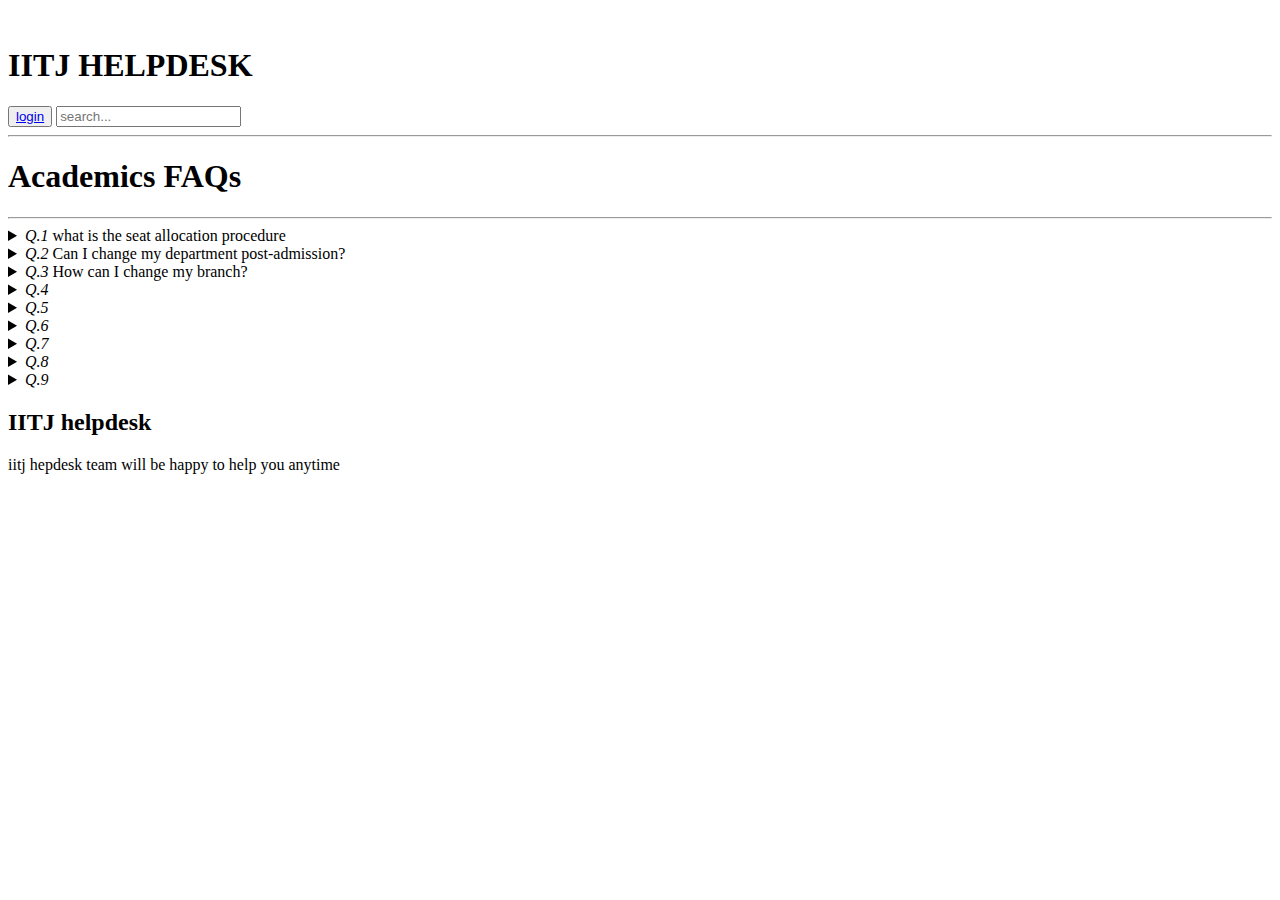
==== acadmic.html @ 0e11ccc7 "Update acadmic.html" ====
<!DOCTYPE html>
<html lang="en">
<head>
    <meta charset="UTF-8">
    <meta http-equiv="X-UA-Compatible" content="IE=edge">
    <meta name="viewport" content="width=device-width, initial-scale=1.0">
    <title>Document</title>
    <link rel="stylesheet" href="style.css">
    <link rel="stylesheet" href="acadmic.css">
</head>
<body>
    <div class="head">
        <div class="logo">
            <img src="iitjlogo.png" alt="">
        </div>
        <h1>IITJ HELPDESK</h1>
        <button class="login"><a href="login.html"> login</a></button>
        <input type="search" placeholder="search...">
        
    </div>
    <div class="acad">
       <hr>
    <h1 >Academics FAQs</h1> <hr> 
    </div>
    
    <div class="question">
        <div class="qa">
            <details>
                <summary><i>Q.1 </i> what is the seat allocation procedure</summary>
                <h6>Answer:</h6>
                <p>JOSAA seat allocation will be conducted in 6 rounds in addition of two rounds of mock seat allocation. The student should have registered themselves and filled their choices to participate in the seat allotment process. Next candidates will have to physically report at their nearest reporting centers for document verification, and select their option among freeze, slide and float.</p>
            </details>
        </div>
        <div class="qa">
            <details>
                <summary><i>Q.2 </i>Can I change my department post-admission?</summary>
                <h6>Answer:</h6>
                <p>Yes, you can change your branch post admission. At the end of your first year you can apply for the branch change.</p>
            </details>
        </div>
        
        <div class="qa">
            <details>
                <summary><i>Q.3 </i>How can I change my branch?</summary>
                <h6>Answer:</h6>
                <p>At the end of first there is a chance to change branch. There is a required CG criteria for students to change there branch.Each branch has there own CG criteria.</p>
            </details>
        </div>
        <div class="qa">
            <details>
                <summary><i>Q.4 </i></summary>
                <h6>Answer:</h6>
                <p></p>
            </details>
        </div>
        <div class="qa">
            <details>
                <summary><i>Q.5 </i></summary>
                <h6>Answer:</h6>
                <p></p>
            </details>
        </div>
        <div class="qa">
            <details>
                <summary><i>Q.6 </i></summary>
                <h6>Answer:</h6>
                <p></p>
            </details>
        </div>
        <div class="qa">
            <details>
                <summary><i>Q.7 </i></summary>
                <h6>Answer:</h6>
                <p></p>
            </details>
        </div>
        <div class="qa">
            <details>
                <summary><i>Q.8 </i></summary>
                <h6>Answer:</h6>
                <p></p>
            </details>
        </div>
        <div class="qa">
            <details>
                <summary><i>Q.9 </i></summary>
                <h6>Answer:</h6>
                <p></p>
            </details>
        </div>

    </div>
    <div class="last">
        <h2>IITJ helpdesk</h2>
        <p>iitj hepdesk team will be happy to help you anytime</p>

    </div>
    <div class="icon">
        <a href="https://www.instagram.com/insta_iitj2019/"><img src="instgram.png" alt=""></i></a>
        <a href="https://www.facebook.com/IITJOfficial/"><img src="facebook.png" alt=""></i></a> 
        <a href="https://www.linkedin.com/school/sme-iitj/?originalSubdomain=in" ><img src="linkedin.png" alt=""></i></a> 
       </div>
</body>
</html>
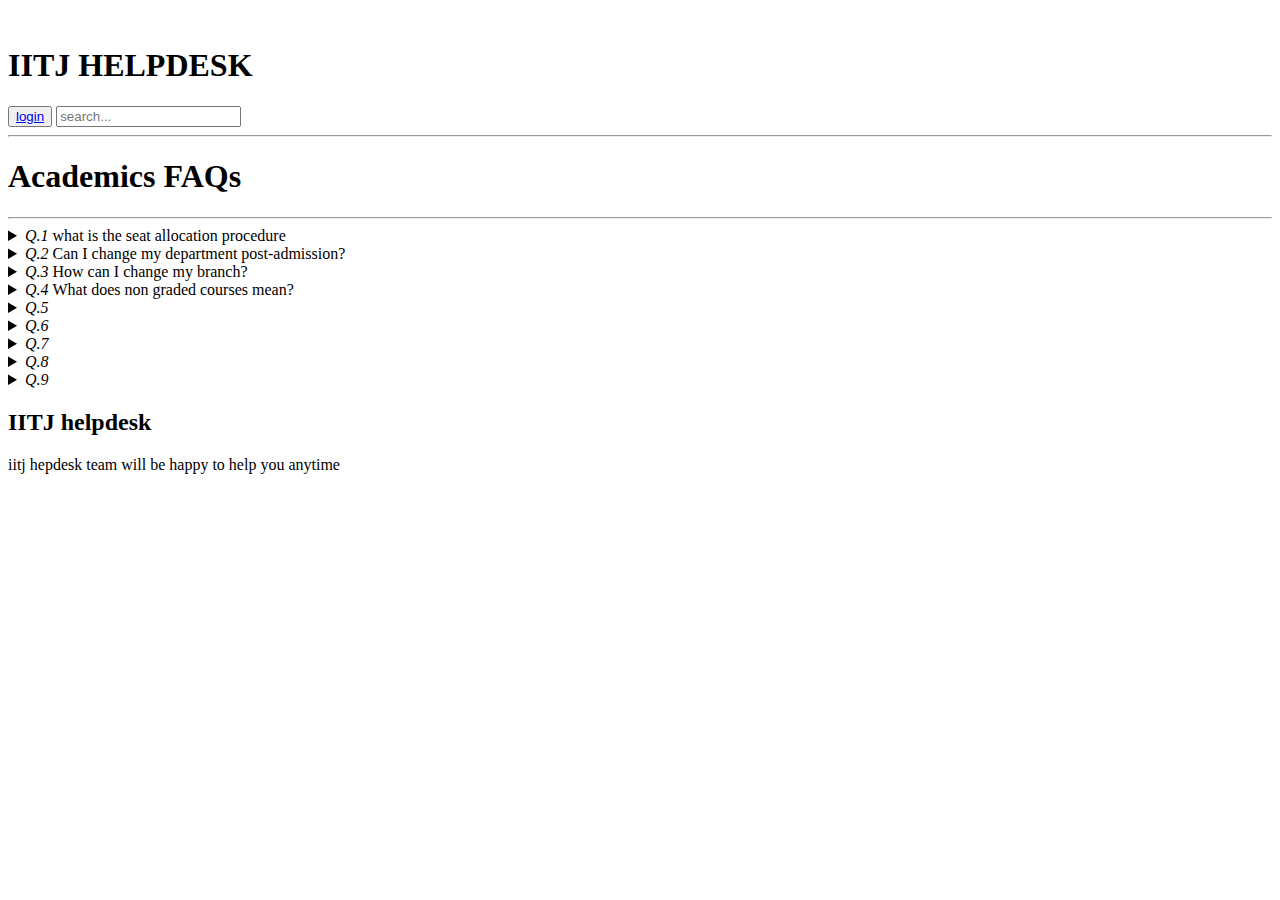
==== commit 645b7ba1: "Update acadmic.html" ====
--- a/acadmic.html
+++ b/acadmic.html
@@ -48,9 +48,9 @@
         </div>
         <div class="qa">
             <details>
-                <summary><i>Q.4 </i></summary>
+                <summary><i>Q.4 </i>What does non graded courses mean?</summary>
                 <h6>Answer:</h6>
-                <p></p>
+                <p>Non graded courses means the courses in which students will be given satisfactory instead of credits.</p>
             </details>
         </div>
         <div class="qa">
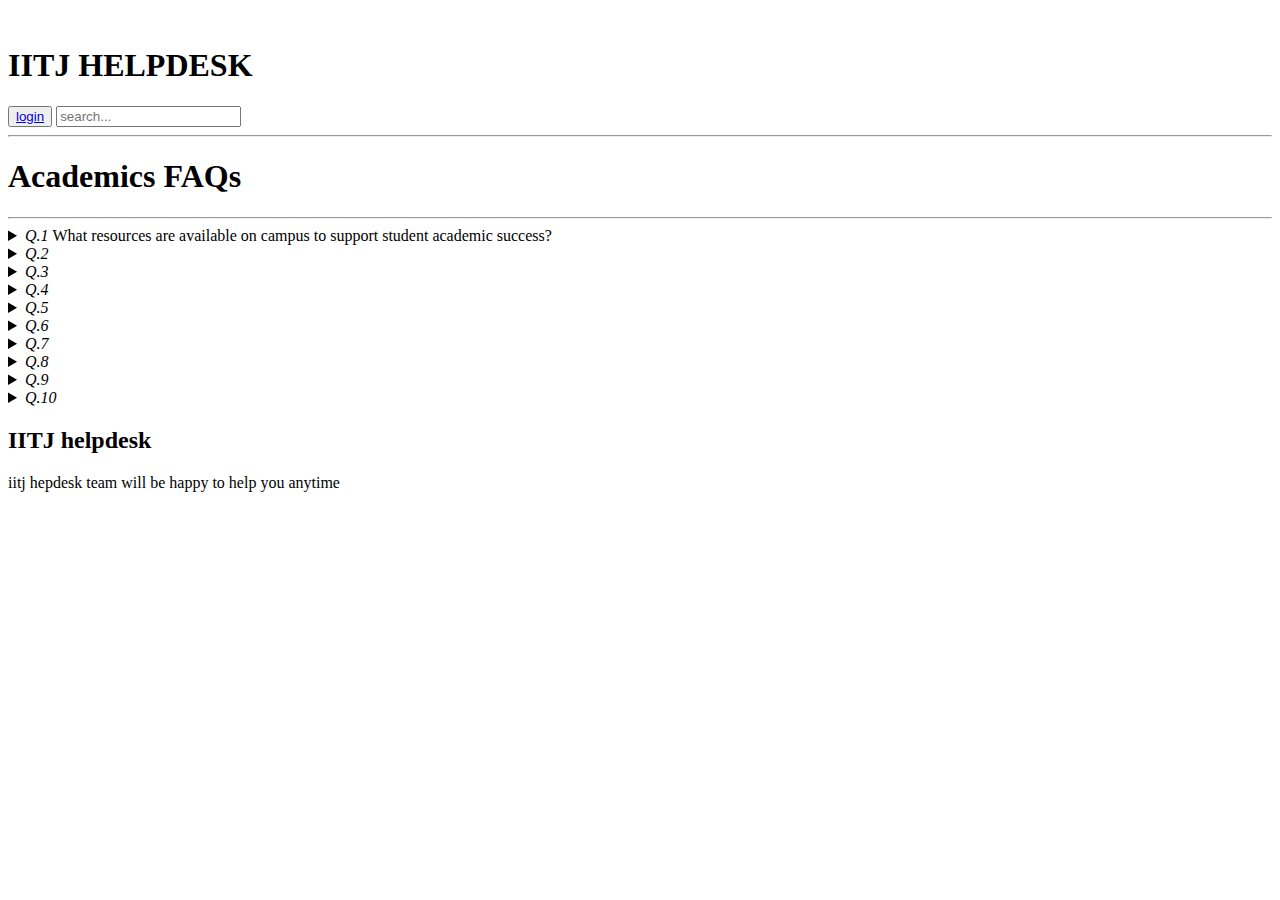
==== commit 0b287d5c: "Update acadmic.html" ====
--- a/acadmic.html
+++ b/acadmic.html
@@ -26,31 +26,35 @@
     <div class="question">
         <div class="qa">
             <details>
-                <summary><i>Q.1 </i> what is the seat allocation procedure</summary>
+                <summary><i>Q.1 </i>What resources are available on campus to support student academic success?</summary>
                 <h6>Answer:</h6>
-                <p>JOSAA seat allocation will be conducted in 6 rounds in addition of two rounds of mock seat allocation. The student should have registered themselves and filled their choices to participate in the seat allotment process. Next candidates will have to physically report at their nearest reporting centers for document verification, and select their option among freeze, slide and float.</p>
+                <p>Here are some of the resources available on campus to support student academic success :</p>
+                <p>Libraries: IIT Jodhpur has well-equipped libraries that provide a vast collection of books, journals, research papers, and digital resources. These libraries offer a quiet and conducive environment for studying.</p>
+                <p>Academic Support Services: The institute offers various academic support services such as tutoring, mentoring, and counseling. These services aim to assist students in their academic endeavors, provide guidance, and help them overcome challenges.</p>
+                <p>Computer Labs: The campus is equipped with computer labs that have high-speed internet connectivity and necessary software applications. These labs allow students to access resources, conduct research, and complete assignments.</p>
+                <p>Study Halls: Dedicated study halls are available on campus, offering a quiet and focused environment for students to study individually or in groups.</p>
             </details>
         </div>
         <div class="qa">
             <details>
-                <summary><i>Q.2 </i>Can I change my department post-admission?</summary>
+                <summary><i>Q.2 </i></summary>
                 <h6>Answer:</h6>
-                <p>Yes, you can change your branch post admission. At the end of your first year you can apply for the branch change.</p>
+                <p></p>
             </details>
         </div>
         
         <div class="qa">
             <details>
-                <summary><i>Q.3 </i>How can I change my branch?</summary>
+                <summary><i>Q.3 </i></summary>
                 <h6>Answer:</h6>
-                <p>At the end of first there is a chance to change branch. There is a required CG criteria for students to change there branch.Each branch has there own CG criteria.</p>
+                <p></p>
             </details>
         </div>
         <div class="qa">
             <details>
-                <summary><i>Q.4 </i>What does non graded courses mean?</summary>
+                <summary><i>Q.4 </i></summary>
                 <h6>Answer:</h6>
-                <p>Non graded courses means the courses in which students will be given satisfactory instead of credits.</p>
+                <p></p>
             </details>
         </div>
         <div class="qa">
@@ -88,6 +92,13 @@
                 <p></p>
             </details>
         </div>
+        <div class="qa">
+            <details>
+                <summary><i>Q.10 </i></summary>
+                <h6>Answer:</h6>
+                <p></p>
+            </details>
+        </div>
 
     </div>
     <div class="last">
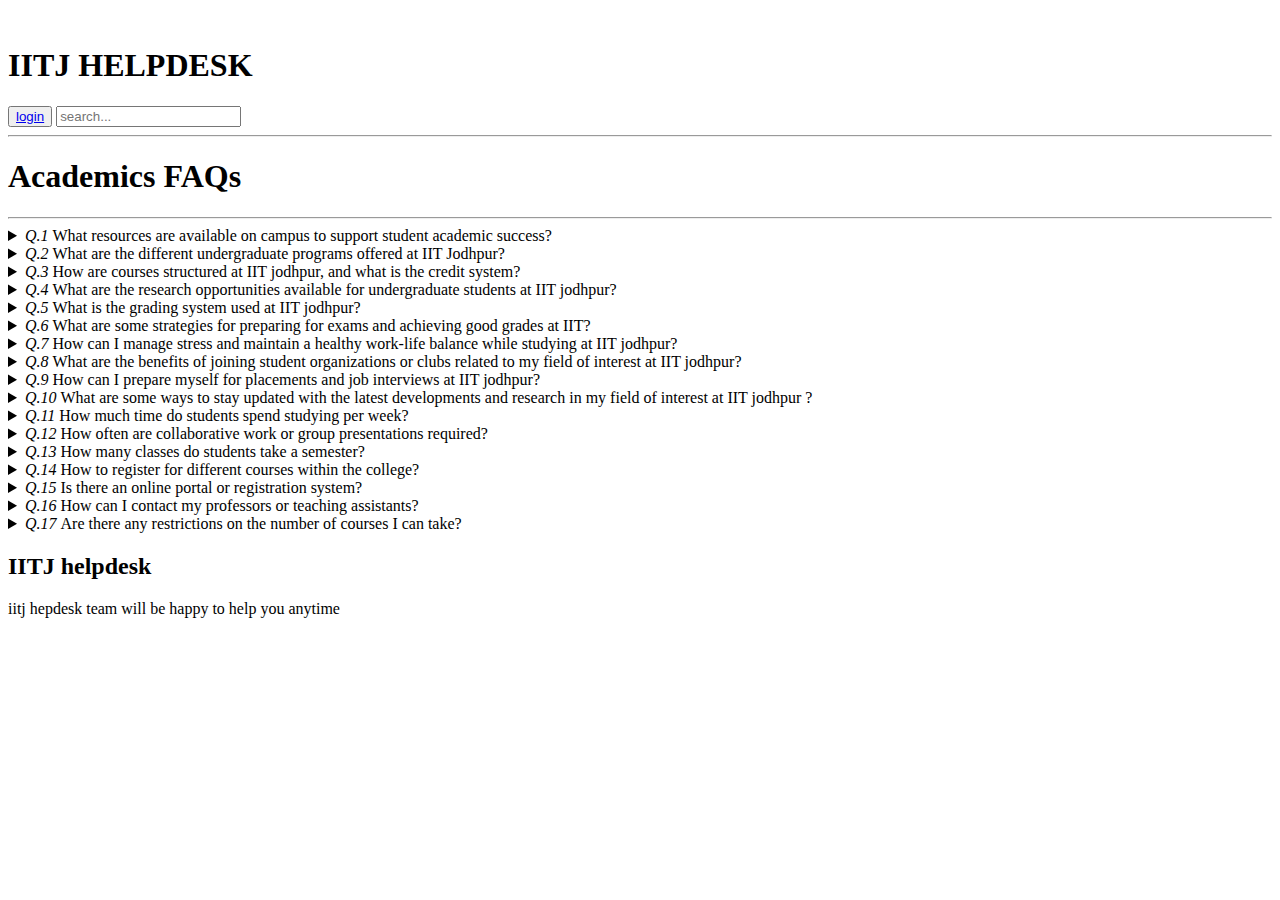
==== commit 8ea6b7c6: "Update acadmic.html" ====
--- a/acadmic.html
+++ b/acadmic.html
@@ -11,7 +11,7 @@
 <body>
     <div class="head">
         <div class="logo">
-            <img src="iitjlogo.png" alt="">
+            <a href="index.html"><img src="iitjlogo.png" alt=""></a>
         </div>
         <h1>IITJ HELPDESK</h1>
         <button class="login"><a href="login.html"> login</a></button>
@@ -37,66 +37,157 @@
         </div>
         <div class="qa">
             <details>
-                <summary><i>Q.2 </i></summary>
-                <h6>Answer:</h6>
-                <p></p>
+                <summary><i>Q.2 </i>What are the different undergraduate programs offered at IIT Jodhpur?</summary>
+                <h6>Answer:</h6>
+                <p>IIT Jodhpur offers undergraduate programs in various engineering disciplines, including Computer Science, Electrical Engineering, Mechanical Engineering, Civil Engineering, Chemical Engineering, Biosciences and Bioengineering, Materials Engineering, and Mathematics and Data Science.</p>
             </details>
         </div>
         
         <div class="qa">
             <details>
-                <summary><i>Q.3 </i></summary>
-                <h6>Answer:</h6>
-                <p></p>
-            </details>
-        </div>
-        <div class="qa">
-            <details>
-                <summary><i>Q.4 </i></summary>
-                <h6>Answer:</h6>
-                <p></p>
-            </details>
-        </div>
-        <div class="qa">
-            <details>
-                <summary><i>Q.5 </i></summary>
-                <h6>Answer:</h6>
-                <p></p>
-            </details>
-        </div>
-        <div class="qa">
-            <details>
-                <summary><i>Q.6 </i></summary>
-                <h6>Answer:</h6>
-                <p></p>
-            </details>
-        </div>
-        <div class="qa">
-            <details>
-                <summary><i>Q.7 </i></summary>
-                <h6>Answer:</h6>
-                <p></p>
-            </details>
-        </div>
-        <div class="qa">
-            <details>
-                <summary><i>Q.8 </i></summary>
-                <h6>Answer:</h6>
-                <p></p>
-            </details>
-        </div>
-        <div class="qa">
-            <details>
-                <summary><i>Q.9 </i></summary>
-                <h6>Answer:</h6>
-                <p></p>
-            </details>
-        </div>
-        <div class="qa">
-            <details>
-                <summary><i>Q.10 </i></summary>
-                <h6>Answer:</h6>
-                <p></p>
+                <summary><i>Q.3 </i>How are courses structured at IIT jodhpur, and what is the credit system?</summary>
+                <h6>Answer:</h6>
+                <p>The credit system is a way of quantifying the workload and academic requirements of a course. Here's how courses are typically structured at IIT Jodhpur:</p>
+                <p>Credit System:</p>
+                <p>Each course is assigned a specific number of credits, which represents the weightage or value of the course.</p>
+                <p>The credit assigned to a course is based on factors such as the number of lecture hours, practical or laboratory work, tutorials, assignments, and self-study hours required for the course.</p>
+                <p>The credit system allows for flexibility in designing individual study plans and enables students to pursue courses of their choice, within the framework of their program requirements.</p>
+            </details>
+        </div>
+        <div class="qa">
+            <details>
+                <summary><i>Q.4 </i>What are the research opportunities available for undergraduate students at IIT jodhpur?</summary>
+                <h6>Answer:</h6>
+                <p>Summer Research Internship Program (SRIP):</p>
+                <p>SRIP is a highly sought-after program at IIT Jodhpur, offering undergraduate students the opportunity to work on research projects under the guidance of faculty members during the summer break.
+                    Selected students receive stipends and work on projects spanning diverse disciplines, including engineering, sciences, humanities, and social sciences.</p>
+                <p>Undergraduate Research Awards:</p>
+                <p>IIT Jodhpur may have undergraduate research awards or scholarships available for students who demonstrate exceptional research potential.
+                    These awards provide financial support to students pursuing research projects and offer recognition for their contributions.</p>
+                <p>Research Assistantships:</p>
+                <p>Some undergraduate students may have the opportunity to work as research assistants under the guidance of faculty members.</p>
+            </details>
+        </div>
+        <div class="qa">
+            <details>
+                <summary><i>Q.5 </i>What is the grading system used at IIT jodhpur?</summary>
+                <h6>Answer:</h6>
+                <p>Grading Scale:</p>
+                <p>The grading scale at IIT Jodhpur ranges from 0 to 10.
+                    Grades are assigned based on the performance of students in individual courses.</p>
+                <p>Grade Points:</p>
+                <p>Each grade corresponds to a specific grade point on a scale of 0 to 10.
+                    The grade points represent the numerical value assigned to a grade and are used to calculate the CGPA.</p>
+                <p>Cumulative Grade Point Average (CGPA):</p>
+                <p>The CGPA is the weighted average of the grade points earned by a student in all the courses they have taken.
+                    It is calculated by dividing the total grade points earned by the total number of credits attempted.</p>
+            </details>
+        </div>
+        <div class="qa">
+            <details>
+                <summary><i>Q.6 </i>What are some strategies for preparing for exams and achieving good grades at IIT?</summary>
+                <h6>Answer:</h6>
+                <p>Here are some points :</p>
+                <p>Develop a Study Schedule</p>
+                <p>Understand the Syllabus and Exam Pattern</p>
+                <p>Take Effective Notes</p>
+                <p>Practice Regularly</p>
+                <p>Seek Clarification</p>
+            </details>
+        </div>
+        <div class="qa">
+            <details>
+                <summary><i>Q.7 </i>How can I manage stress and maintain a healthy work-life balance while studying at IIT jodhpur?</summary>
+                <h6>Answer:</h6>
+                <p>Prioritize and Plan</p>
+                <p>Time Management</p>
+                <p>Take Breaks and Rest</p>
+                <p>Engage in Physical Activity</p>
+                <p>Practice Stress Reduction Techniques like yoga</p>
+            </details>
+        </div>
+        <div class="qa">
+            <details>
+                <summary><i>Q.8 </i>What are the benefits of joining student organizations or clubs related to my field of interest at IIT jodhpur?</summary>
+                <h6>Answer:</h6>
+                <p>Here are some advantages of getting involved in such organizations:</p>
+                <p>Networking Opportunities</p>
+                <p>Skill Development</p>
+                <p>Practical Application of Knowledge</p>
+                <p>Leadership and Management Experience</p>
+                <p>Exposure to Industry and Professionals</p>
+            </details>
+        </div>
+        <div class="qa">
+            <details>
+                <summary><i>Q.9 </i>How can I prepare myself for placements and job interviews at IIT jodhpur?</summary>
+                <h6>Answer:</h6>
+                <p>Here are some steps to help you prepare:</p>
+                <p>Understand the Placement Process</p>
+                <p>Develop Technical Knowledge</p>
+                <p>Resume Preparation</p>
+                <p>Mock Interviews</p>
+            </details>
+        </div>
+        <div class="qa">
+            <details>
+                <summary><i>Q.10 </i>What are some ways to stay updated with the latest developments and research in my field of interest at IIT jodhpur ?</summary>
+                <h6>Answer:</h6>
+                <p>To stay updated with the latest developments and research in your field of interest at IIT Jodhpur, here are some concise ways:</p>
+                <p>Attend seminars and workshops organized by your department.</p>
+                <p>Join research groups or clubs focused on your area of interest.</p>
+                <p>Follow academic journals, publications, and newsletters relevant to your field.</p>
+                <p>Engage with faculty members and seek their guidance on the latest research.</p>
+                <p>Utilize online platforms and communities, such as social media and research-specific platforms.</p>
+            </details>
+        </div>
+        <div class="qa">
+            <details>
+                <summary><i>Q.11 </i>How much time do students spend studying per week?</summary>
+                <h6>Answer:</h6>
+                <p>Varies person to person but one can say that the average should be around 2 hours a day.</p>
+            </details>
+        </div>
+        <div class="qa">
+            <details>
+                <summary><i>Q.12 </i>How often are collaborative work or group presentations required?</summary>
+                <h6>Answer:</h6>
+                <p>At least one group presentation will be there per week.</p>
+            </details>
+        </div>
+        <div class="qa">
+            <details>
+                <summary><i>Q.13 </i>How many classes do students take a semester?</summary>
+                <h6>Answer:</h6>
+                <p>On average, there will be 40 classes per course in a semester. And roughly around 150 classes including all courses.</p>
+            </details>
+        </div>
+        <div class="qa">
+            <details>
+                <summary><i>Q.14 </i>How to register for different courses within the college?</summary>
+                <h6>Answer:</h6>
+                <p>To register for courses we need to access the campus's online website, courses registering on the campus's website is much easier.</p>
+            </details>
+        </div>
+        <div class="qa">
+            <details>
+                <summary><i>Q.15 </i>Is there an online portal or registration system?</summary>
+                <h6>Answer:</h6>
+                <p>Yes, there is an online portal named Aryabhata where the registration is done before every semester.</p>
+            </details>
+        </div>
+        <div class="qa">
+            <details>
+                <summary><i>Q.16 </i>How can I contact my professors or teaching assistants?</summary>
+                <h6>Answer:</h6>
+                <p>You can meet them by going to their respective department building in their designated office hours.</p>
+            </details>
+        </div>
+        <div class="qa">
+            <details>
+                <summary><i>Q.17 </i>Are there any restrictions on the number of courses I can take?</summary>
+                <h6>Answer:</h6>
+                <p>Yes, there will be some restrictions but based on how many credits you can have for a semester which will be shared by the office of academics with you during the registration period.</p>
             </details>
         </div>
 
@@ -109,7 +200,7 @@
     <div class="icon">
         <a href="https://www.instagram.com/insta_iitj2019/"><img src="instgram.png" alt=""></i></a>
         <a href="https://www.facebook.com/IITJOfficial/"><img src="facebook.png" alt=""></i></a> 
-        <a href="https://www.linkedin.com/school/sme-iitj/?originalSubdomain=in" ><img src="linkedin.png" alt=""></i></a> 
+        <a href="https://www.linkedin.com/school/iitjodhpur/?originalSubdomain=in" ><img src="linkedin.png" alt=""></i></a> 
        </div>
 </body>
 </html>
